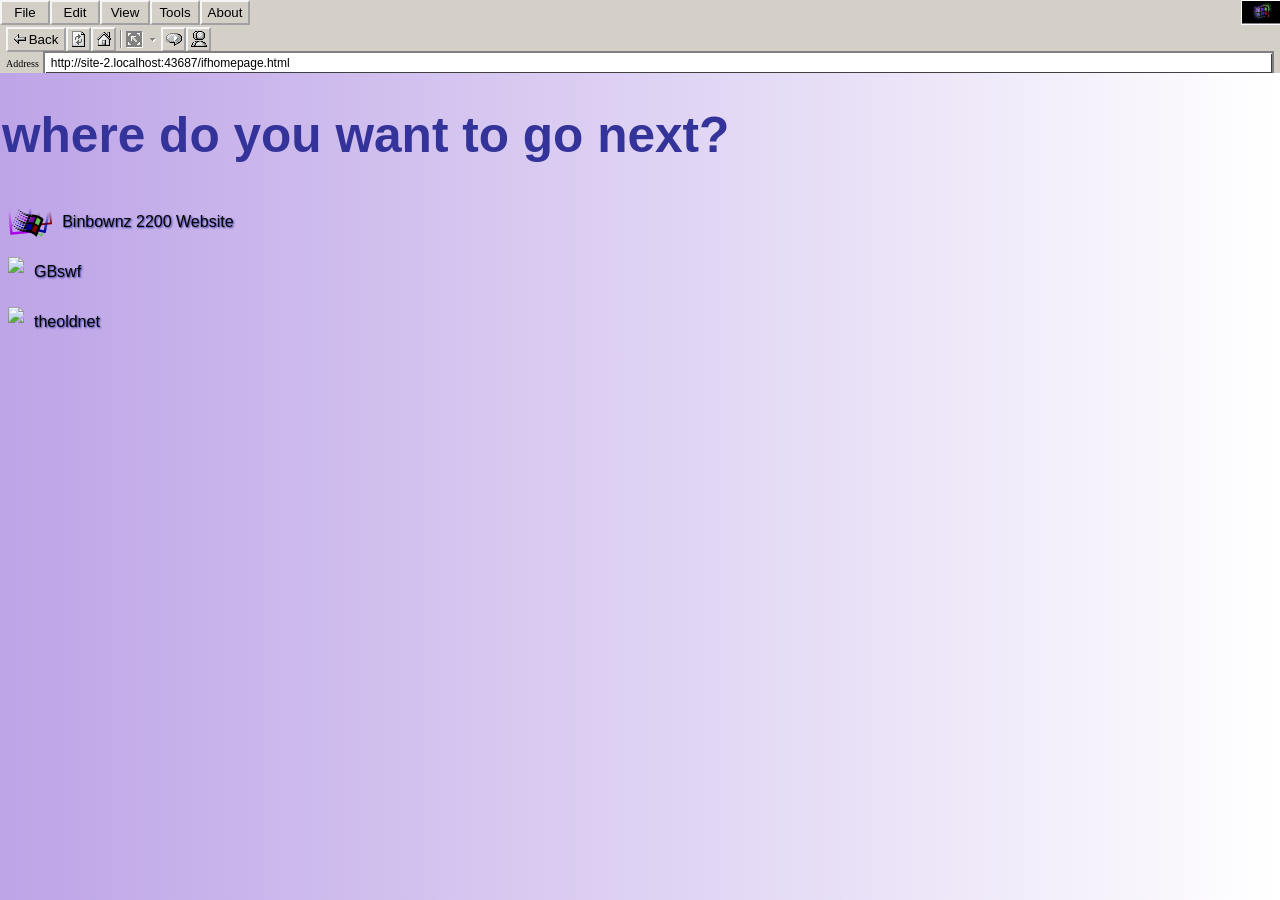
==== sys/apps/if/index.html @ 982eb088 "finally made this free source" ====
<!DOCTYPE html>
<html lang="en">
<head>
<link href="if.css" rel="stylesheet" type="text/css" />
</head>
<body>
  <div class="toolbars"> <!-- Toolbars -->
    <div class="toolbar1">
      <button style="width: 50px;">File</button>
      <button style="width: 50px;">Edit</button>
      <button style="width: 50px;">View</button>
      <button style="width: 50px;">Tools</button>
      <button style="width: 50px;">About</button>
      <img style="float:right;" alt="Binbownz Internet iframe" src="logo.gif">
    </div>
    <div class="toolbar2">
      <button style="width: 60px;" id="backBtn"><img src="../../images/icons/if/back.png">Back</button>
      <button title="Refresh" id="refreshBtn"><img src="../../images/icons/if/refresh.png"></button>
      <button title="Home" id="homeBtn"><img src="../../images/icons/if/home.png"></button>
      <img src="../../sep.png">
      <img src="../../images/icons/if/fp.png" title="Edit">
      <button id="fakeredir" title="Fake.com"><img src="../../images/icons/if/fake.png"></button>
      <button id="ms" title="Messanger"><img src="../../images/icons/if/ms.png"></button>
    </div>
    <div class="toolbar3">
      <p>Address</p>
      <input id="addressBar" type="text" name="address" size="55">
    </div>
  </div>


 <iframe id="contentFrame" src="../../../ifhomepage.html" sandbox="allow-scripts allow-same-origin"></iframe>
  <script src="buttons.js"></script>
  <!-- broken (im not a good javascript programmer): 
  <script src="curstates.js"></script>-->
</body>
</html>
---- sys/apps/if/if.css ----
html, body {
  height: 100%;
  margin: 0;
  padding: 0;
  image-rendering: pixelated;
  cursor: url("../../cursors/default.png"), pointer;
}
body {
  display: flex;
  flex-direction: column;
  height: 100vh;
}
button {
  border-color: whitesmoke;
  border-width: 2px;
  background-color: #d4d0c8;
  color: black;
  image-rendering: pixelated;
  display: flex;
  align-items: center;
  justify-content: center;
  width: 25px;
  height: 25px;
  padding: 0;
}
input {
  border: 2px solid #808080;
  box-shadow: inset 1px 1px 0 #ffffff, inset -1px -1px 0 #404040;
  background-color: #ffffff;
  color: black;
  font-size: 12px;
  height: 18px;
  padding: 1px 6px;
  image-rendering: pixelated;
  outline: none;
  flex: 1;
}
iframe#contentFrame { 
  background-color: white;
  flex: 1 1 auto;
  width: 100%;
  height: auto;
  border: 0;
  display: block;
  min-height: 0;
}

/* toolbars */
.toolbars {
  flex: 0 0 auto;
}
.toolbar1 .toolbar2, .toolbar3 {
  margin: 0;
}
.toolbar1 {
  image-rendering: pixelated;
  background-color: #d4d0c8;
  display: flex;
  flex-direction: row;
  align-items: center;
  gap: 0px;
  align-items: center;
}
.toolbar1 img {
  margin-left: auto;
}
.toolbar2 {
  background-color: #d4d0c8;
  margin: 0;
  padding: 2px 6px;
  image-rendering: pixelated;
  display: flex;
  flex-direction: row;
  align-items: center;
  gap: 0px;
  height: 28px;
  box-sizing: border-box;
}
.toolbar2 button:hover, .toolbar1 button:hover {
  background-color: #e0ded9;
}

.toolbar2 p { margin: 0; padding: 0 6px 0 4px; font-size: 10px; }
.toolbar2 input { height: 16px; }

.toolbar3 {
  background-color: #d4d0c8;
  font-size: 10px;
  margin: 0;
  padding: 2px 6px;
  image-rendering: pixelated;
  display: flex;
  flex-direction: row;
  align-items: center;
  gap: 4px;
  height: 20px;
  box-sizing: border-box;
}

/* toolbar2 button's hover images */
#backBtn :hover {
  content: url("../../images/icons/if/selected/back.png");
}
#refreshBtn :hover {
  content: url("../../images/icons/if/selected/refresh.png");
}
#homeBtn :hover {
  content: url("../../images/icons/if/selected/home.png");
}
#fakeredir :hover {
  content: url("../../images/icons/if/selected/fake.png");
}
#ms :hover {
  content: url("../../images/icons/if/selected/ms.png");
}

/* toolbars end*/

/* (disabled)
body.loading {
  cursor: wait !important;
}

body.loading #contentFrame {
  pointer-events: none;
}

#contentFrame {
  cursor: auto;
}
*/
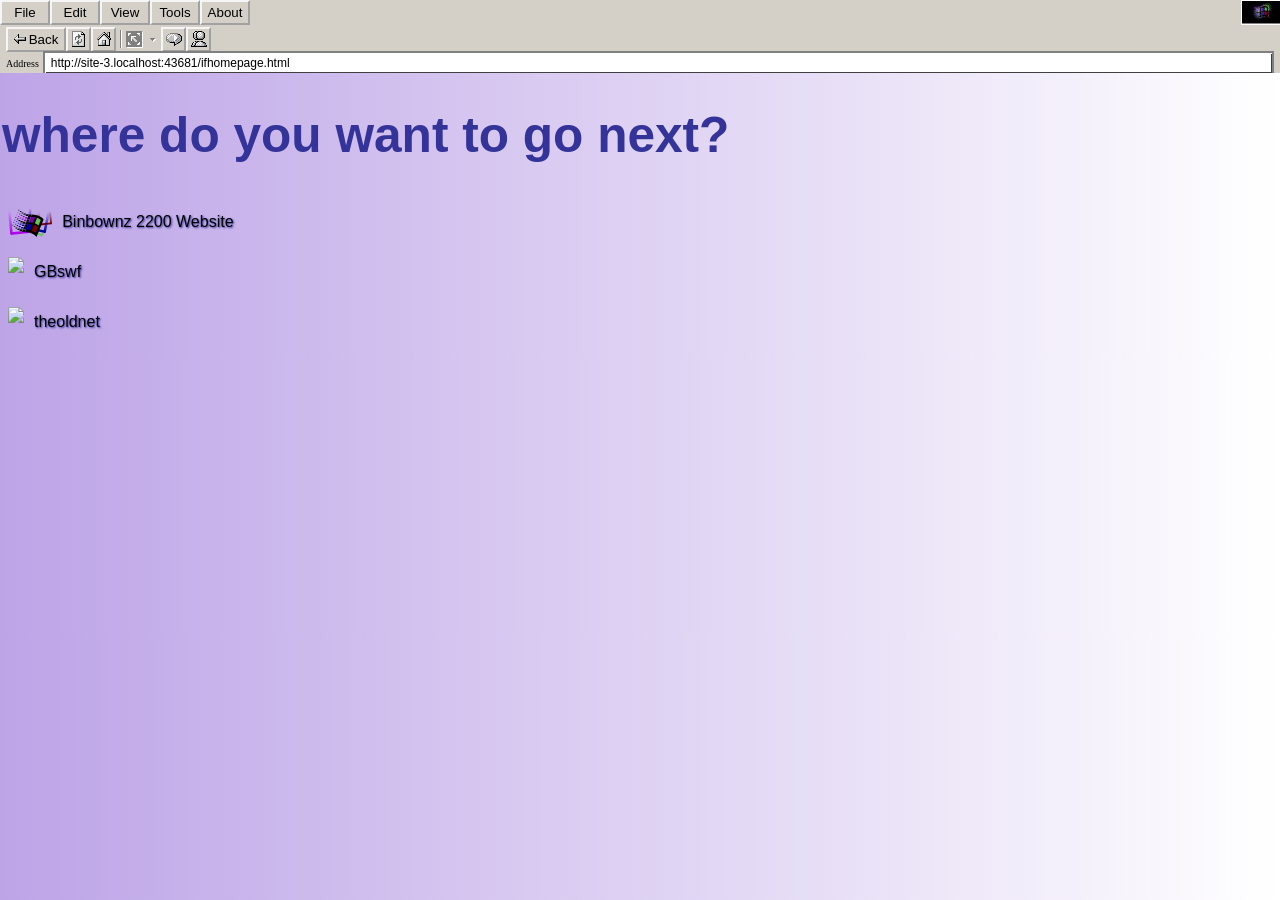
==== commit 9c57593c: "Creating Explorer" ====
--- a/sys/apps/if/index.html
+++ b/sys/apps/if/index.html
@@ -11,7 +11,7 @@
       <button style="width: 50px;">View</button>
       <button style="width: 50px;">Tools</button>
       <button style="width: 50px;">About</button>
-      <img style="float:right;" alt="Binbownz Internet iframe" src="logo.gif">
+      <img style="float:right;" title="Binbownz Internet iframe" src="logo.gif">
     </div>
     <div class="toolbar2">
       <button style="width: 60px;" id="backBtn"><img src="../../images/icons/if/back.png">Back</button>
